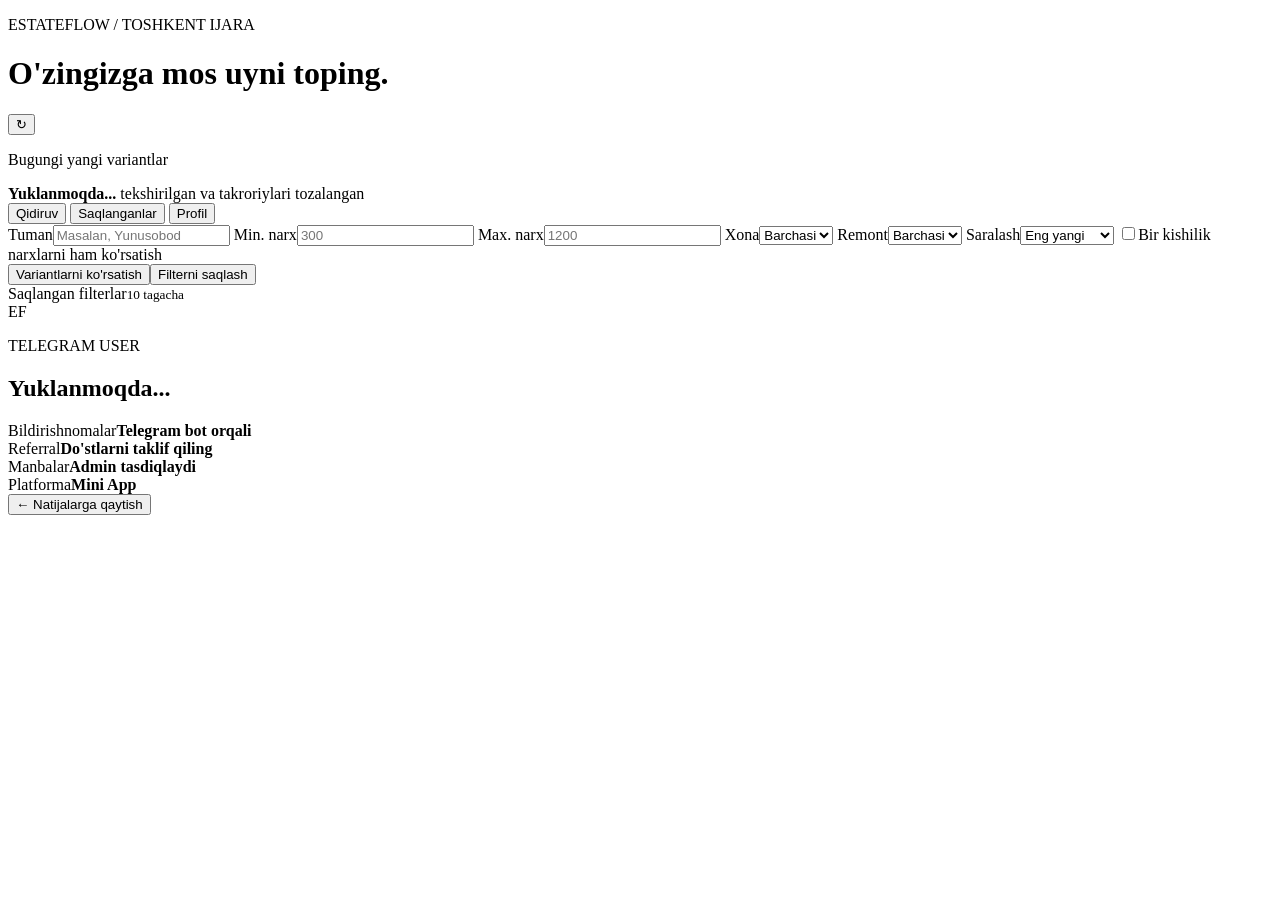
==== frontend/index.html @ 4fc34434 "release: ingestion production v1" ====
<!doctype html>
<html lang="uz">
  <head>
    <meta charset="UTF-8" />
    <meta name="viewport" content="width=device-width, initial-scale=1, viewport-fit=cover" />
    <meta name="theme-color" content="#f4f0e8" />
    <title>EstateFlow Mini App</title>
    <link rel="stylesheet" href="/styles.css" />
    <script src="https://telegram.org/js/telegram-web-app.js"></script>
  </head>
  <body>
    <main class="shell">
      <header class="topbar">
        <div>
          <p class="eyebrow">ESTATEFLOW / TOSHKENT IJARA</p>
          <h1>O'zingizga mos uyni toping.</h1>
        </div>
        <button class="icon-button" id="refresh-button" aria-label="Yangilash">&#8635;</button>
      </header>

      <section class="hero-card">
        <div>
          <p class="hero-kicker">Bugungi yangi variantlar</p>
          <strong id="result-count">Yuklanmoqda...</strong>
          <span>tekshirilgan va takroriylari tozalangan</span>
        </div>
        <div class="hero-orbit" aria-hidden="true"><i></i><i></i><i></i></div>
      </section>

      <nav class="tabs" aria-label="Bo'limlar">
        <button class="tab active" data-tab="search">Qidiruv</button>
        <button class="tab" data-tab="filters">Saqlanganlar</button>
        <button class="tab" data-tab="profile">Profil</button>
      </nav>

      <section id="search-view" class="view active-view">
        <form id="search-form" class="filter-panel">
          <label class="field wide"><span>Tuman</span><input name="district" placeholder="Masalan, Yunusobod" autocomplete="off" /></label>
          <label class="field"><span>Min. narx</span><input name="min_price" type="number" min="0" placeholder="300" /></label>
          <label class="field"><span>Max. narx</span><input name="max_price" type="number" min="0" placeholder="1200" /></label>
          <label class="field"><span>Xona</span><select name="rooms"><option value="">Barchasi</option><option value="1">1 xona</option><option value="2">2 xona</option><option value="3">3 xona</option><option value="4">4+ xona</option></select></label>
          <label class="field"><span>Remont</span><select name="renovation_level"><option value="">Barchasi</option><option value="good">Yaxshi</option><option value="euro">Euro</option><option value="luxury">Luxury</option></select></label>
          <label class="field wide"><span>Saralash</span><select name="sort"><option value="newest">Eng yangi</option><option value="cheapest">Arzonidan</option><option value="price_desc">Qimmatidan</option></select></label>
          <label class="check-field wide"><input name="include_per_person" type="checkbox" /><span>Bir kishilik narxlarni ham ko'rsatish</span></label>
          <div class="form-actions wide"><button class="primary-button" type="submit">Variantlarni ko'rsatish</button><button class="ghost-button" type="button" id="save-filter-button">Filterni saqlash</button></div>
        </form>
        <div id="message" class="message hidden" role="status"></div>
        <section id="results" class="results" aria-live="polite"></section>
      </section>

      <section id="filters-view" class="view hidden"><div class="section-heading"><span>Saqlangan filterlar</span><small>10 tagacha</small></div><div id="filters-list" class="stack-list"></div></section>

      <section id="profile-view" class="view hidden">
        <div class="profile-card"><div class="avatar" id="avatar">EF</div><div><p class="eyebrow">TELEGRAM USER</p><h2 id="profile-name">Yuklanmoqda...</h2><span id="profile-id"></span></div></div>
        <div class="info-grid"><div><span>Bildirishnomalar</span><strong>Telegram bot orqali</strong></div><div><span>Referral</span><strong>Do'stlarni taklif qiling</strong></div><div><span>Manbalar</span><strong>Admin tasdiqlaydi</strong></div><div><span>Platforma</span><strong>Mini App</strong></div></div>
      </section>

      <section id="detail-view" class="view hidden" aria-live="polite">
        <button class="back-button" id="detail-back-button" type="button">&#8592; Natijalarga qaytish</button>
        <div id="detail-content"></div>
      </section>
    </main>
    <dialog id="save-dialog"><form method="dialog" id="save-filter-form"><p class="eyebrow">YANGI FILTER</p><h2>Bu qidiruvni saqlang</h2><input name="name" required maxlength="64" placeholder="Masalan, Yunusobod 2 xona" /><div class="dialog-actions"><button value="cancel" class="ghost-button">Bekor qilish</button><button value="save" class="primary-button">Saqlash</button></div></form></dialog>
    <script src="/app.js" type="module"></script>
  </body>
</html>
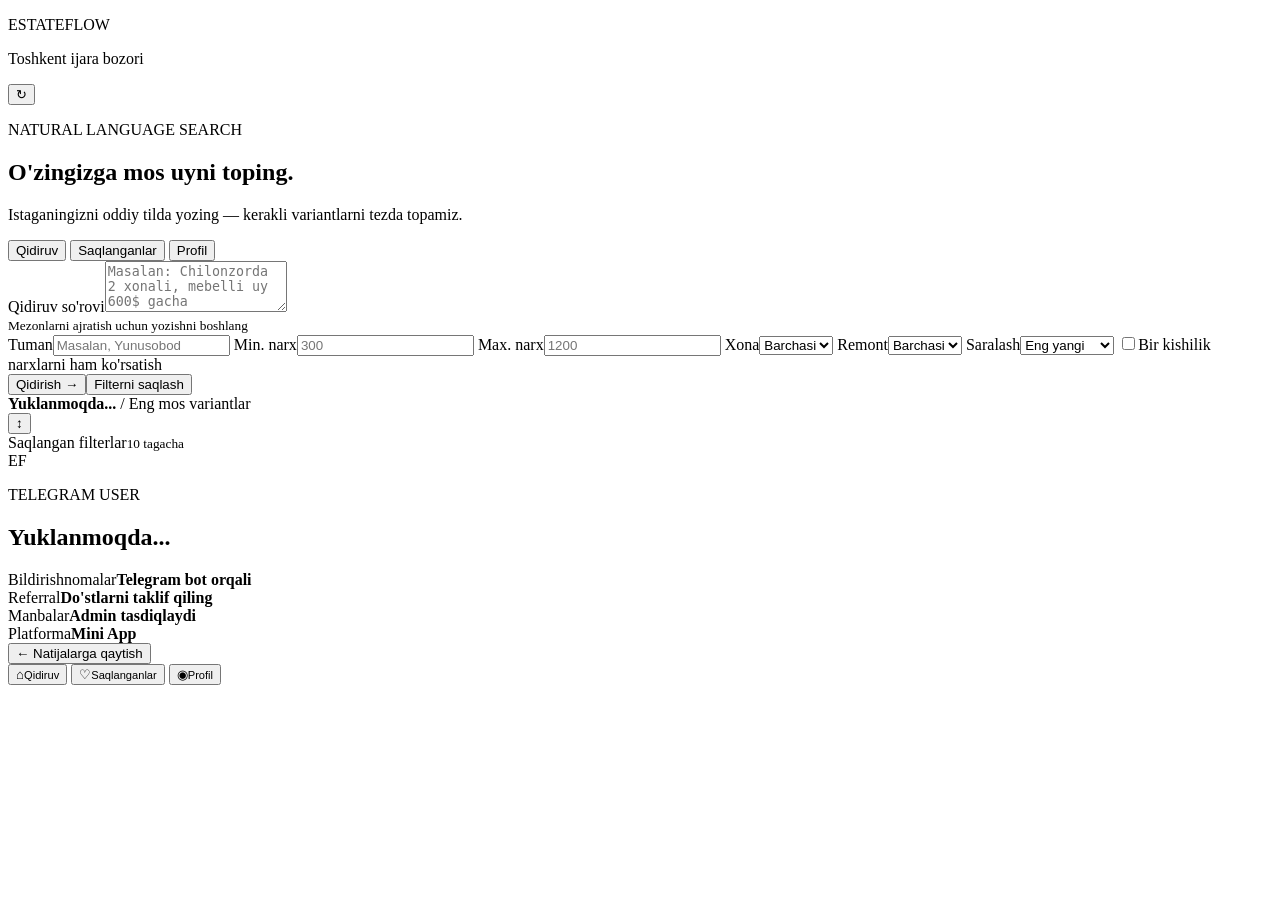
==== commit da291ed2: "feat: redesign mini app for production search" ====
--- a/frontend/index.html
+++ b/frontend/index.html
@@ -3,7 +3,7 @@
   <head>
     <meta charset="UTF-8" />
     <meta name="viewport" content="width=device-width, initial-scale=1, viewport-fit=cover" />
-    <meta name="theme-color" content="#f4f0e8" />
+    <meta name="theme-color" content="#0d1724" />
     <title>EstateFlow Mini App</title>
     <link rel="stylesheet" href="/styles.css" />
     <script src="https://telegram.org/js/telegram-web-app.js"></script>
@@ -11,20 +11,14 @@
   <body>
     <main class="shell">
       <header class="topbar">
-        <div>
-          <p class="eyebrow">ESTATEFLOW / TOSHKENT IJARA</p>
-          <h1>O'zingizga mos uyni toping.</h1>
-        </div>
+        <div class="brand-mark"><span class="brand-dot"></span><div><p class="eyebrow">ESTATEFLOW</p><p class="brand-subtitle">Toshkent ijara bozori</p></div></div>
         <button class="icon-button" id="refresh-button" aria-label="Yangilash">&#8635;</button>
       </header>
 
-      <section class="hero-card">
-        <div>
-          <p class="hero-kicker">Bugungi yangi variantlar</p>
-          <strong id="result-count">Yuklanmoqda...</strong>
-          <span>tekshirilgan va takroriylari tozalangan</span>
-        </div>
-        <div class="hero-orbit" aria-hidden="true"><i></i><i></i><i></i></div>
+      <section class="intro">
+        <p class="eyebrow">NATURAL LANGUAGE SEARCH</p>
+        <h1>O'zingizga mos uyni toping.</h1>
+        <p class="intro-copy">Istaganingizni oddiy tilda yozing — kerakli variantlarni tezda topamiz.</p>
       </section>
 
       <nav class="tabs" aria-label="Bo'limlar">
@@ -35,6 +29,8 @@
 
       <section id="search-view" class="view active-view">
         <form id="search-form" class="filter-panel">
+          <label class="nlp-field wide"><span>Qidiruv so'rovi</span><textarea id="nlp-query" name="nlp_query" rows="3" maxlength="140" placeholder="Masalan: Chilonzorda 2 xonali, mebelli uy 600$ gacha"></textarea></label>
+          <div class="nlp-tags wide" aria-live="polite"><small id="nlp-status">Mezonlarni ajratish uchun yozishni boshlang</small><div id="nlp-tags-list" class="nlp-tags-list"></div></div>
           <label class="field wide"><span>Tuman</span><input name="district" placeholder="Masalan, Yunusobod" autocomplete="off" /></label>
           <label class="field"><span>Min. narx</span><input name="min_price" type="number" min="0" placeholder="300" /></label>
           <label class="field"><span>Max. narx</span><input name="max_price" type="number" min="0" placeholder="1200" /></label>
@@ -42,9 +38,10 @@
           <label class="field"><span>Remont</span><select name="renovation_level"><option value="">Barchasi</option><option value="good">Yaxshi</option><option value="euro">Euro</option><option value="luxury">Luxury</option></select></label>
           <label class="field wide"><span>Saralash</span><select name="sort"><option value="newest">Eng yangi</option><option value="cheapest">Arzonidan</option><option value="price_desc">Qimmatidan</option></select></label>
           <label class="check-field wide"><input name="include_per_person" type="checkbox" /><span>Bir kishilik narxlarni ham ko'rsatish</span></label>
-          <div class="form-actions wide"><button class="primary-button" type="submit">Variantlarni ko'rsatish</button><button class="ghost-button" type="button" id="save-filter-button">Filterni saqlash</button></div>
+          <div class="form-actions wide"><button class="primary-button" type="submit">Qidirish <span aria-hidden="true">&#8594;</span></button><button class="ghost-button" type="button" id="save-filter-button">Filterni saqlash</button></div>
         </form>
         <div id="message" class="message hidden" role="status"></div>
+        <div class="results-heading"><div><strong id="result-count">Yuklanmoqda...</strong><span> / Eng mos variantlar</span></div><button class="sort-button" type="button" aria-label="Saralash">&#8597;</button></div>
         <section id="results" class="results" aria-live="polite"></section>
       </section>
 
@@ -60,6 +57,11 @@
         <div id="detail-content"></div>
       </section>
     </main>
+    <nav class="bottom-nav" aria-label="Asosiy navigatsiya">
+      <button class="tab active" data-tab="search"><span aria-hidden="true">⌂</span><small>Qidiruv</small></button>
+      <button class="tab" data-tab="filters"><span aria-hidden="true">♡</span><small>Saqlanganlar</small></button>
+      <button class="tab" data-tab="profile"><span aria-hidden="true">◉</span><small>Profil</small></button>
+    </nav>
     <dialog id="save-dialog"><form method="dialog" id="save-filter-form"><p class="eyebrow">YANGI FILTER</p><h2>Bu qidiruvni saqlang</h2><input name="name" required maxlength="64" placeholder="Masalan, Yunusobod 2 xona" /><div class="dialog-actions"><button value="cancel" class="ghost-button">Bekor qilish</button><button value="save" class="primary-button">Saqlash</button></div></form></dialog>
     <script src="/app.js" type="module"></script>
   </body>
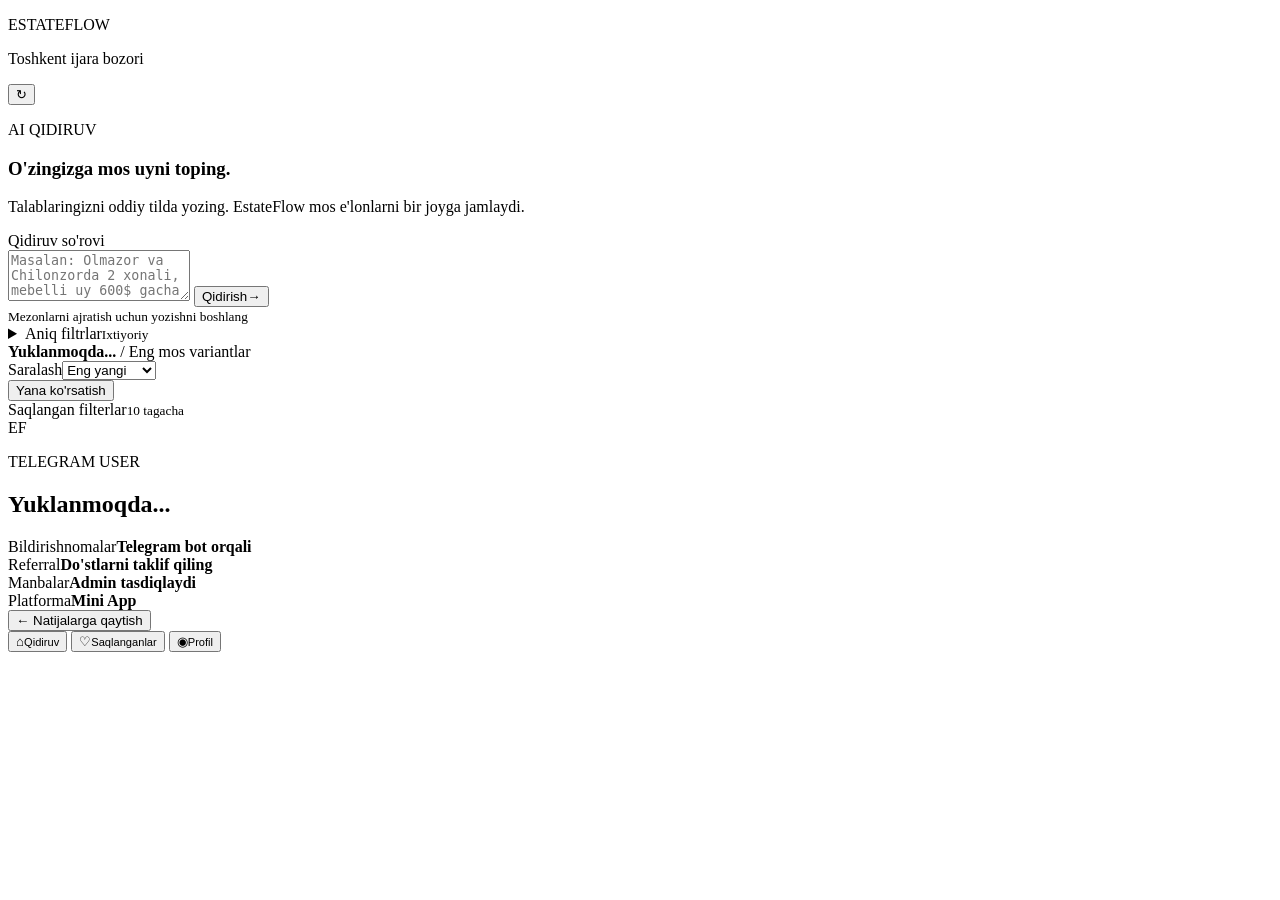
==== commit c53c50f1: "feat: finish mini app and isolate production API" ====
--- a/frontend/index.html
+++ b/frontend/index.html
@@ -14,35 +14,39 @@
         <div class="brand-mark"><span class="brand-dot"></span><div><p class="eyebrow">ESTATEFLOW</p><p class="brand-subtitle">Toshkent ijara bozori</p></div></div>
         <button class="icon-button" id="refresh-button" aria-label="Yangilash">&#8635;</button>
       </header>
-
-      <section class="intro">
-        <p class="eyebrow">NATURAL LANGUAGE SEARCH</p>
-        <h1>O'zingizga mos uyni toping.</h1>
-        <p class="intro-copy">Istaganingizni oddiy tilda yozing — kerakli variantlarni tezda topamiz.</p>
-      </section>
-
-      <nav class="tabs" aria-label="Bo'limlar">
-        <button class="tab active" data-tab="search">Qidiruv</button>
-        <button class="tab" data-tab="filters">Saqlanganlar</button>
-        <button class="tab" data-tab="profile">Profil</button>
-      </nav>
+      <div id="message" class="message hidden" role="status"></div>
 
       <section id="search-view" class="view active-view">
-        <form id="search-form" class="filter-panel">
-          <label class="nlp-field wide"><span>Qidiruv so'rovi</span><textarea id="nlp-query" name="nlp_query" rows="3" maxlength="140" placeholder="Masalan: Chilonzorda 2 xonali, mebelli uy 600$ gacha"></textarea></label>
-          <div class="nlp-tags wide" aria-live="polite"><small id="nlp-status">Mezonlarni ajratish uchun yozishni boshlang</small><div id="nlp-tags-list" class="nlp-tags-list"></div></div>
-          <label class="field wide"><span>Tuman</span><input name="district" placeholder="Masalan, Yunusobod" autocomplete="off" /></label>
-          <label class="field"><span>Min. narx</span><input name="min_price" type="number" min="0" placeholder="300" /></label>
-          <label class="field"><span>Max. narx</span><input name="max_price" type="number" min="0" placeholder="1200" /></label>
-          <label class="field"><span>Xona</span><select name="rooms"><option value="">Barchasi</option><option value="1">1 xona</option><option value="2">2 xona</option><option value="3">3 xona</option><option value="4">4+ xona</option></select></label>
-          <label class="field"><span>Remont</span><select name="renovation_level"><option value="">Barchasi</option><option value="good">Yaxshi</option><option value="euro">Euro</option><option value="luxury">Luxury</option></select></label>
-          <label class="field wide"><span>Saralash</span><select name="sort"><option value="newest">Eng yangi</option><option value="cheapest">Arzonidan</option><option value="price_desc">Qimmatidan</option></select></label>
-          <label class="check-field wide"><input name="include_per_person" type="checkbox" /><span>Bir kishilik narxlarni ham ko'rsatish</span></label>
-          <div class="form-actions wide"><button class="primary-button" type="submit">Qidirish <span aria-hidden="true">&#8594;</span></button><button class="ghost-button" type="button" id="save-filter-button">Filterni saqlash</button></div>
+        <section class="intro">
+          <p class="eyebrow">AI QIDIRUV</p>
+          <h1>O'zingizga mos uyni toping.</h1>
+          <p class="intro-copy">Talablaringizni oddiy tilda yozing. EstateFlow mos e'lonlarni bir joyga jamlaydi.</p>
+        </section>
+
+        <form id="search-form" class="search-panel">
+          <label class="sr-only" for="nlp-query">Qidiruv so'rovi</label>
+          <div class="search-composer">
+            <textarea id="nlp-query" name="nlp_query" rows="3" maxlength="140" placeholder="Masalan: Olmazor va Chilonzorda 2 xonali, mebelli uy 600$ gacha"></textarea>
+            <button class="primary-button search-button" id="search-button" type="submit"><span id="search-button-label">Qidirish</span><span aria-hidden="true">&#8594;</span></button>
+          </div>
+          <div class="nlp-tags" aria-live="polite"><small id="nlp-status">Mezonlarni ajratish uchun yozishni boshlang</small><div id="nlp-tags-list" class="nlp-tags-list"></div></div>
+
+          <details class="advanced-filters">
+            <summary><span>Aniq filtrlar</span><small>Ixtiyoriy</small></summary>
+            <div class="filter-grid">
+              <label class="field wide"><span>Tumanlar</span><input name="districts_input" placeholder="Masalan, Olmazor, Chilonzor" autocomplete="off" /></label>
+              <label class="field"><span>Min. narx</span><input name="min_price" type="number" min="0" inputmode="numeric" placeholder="300" /></label>
+              <label class="field"><span>Max. narx</span><input name="max_price" type="number" min="0" inputmode="numeric" placeholder="1200" /></label>
+              <label class="field"><span>Xona</span><select name="rooms"><option value="">Barchasi</option><option value="1">1 xona</option><option value="2">2 xona</option><option value="3">3 xona</option><option value="4">4 xona</option></select></label>
+              <label class="field"><span>Remont</span><select name="renovation_level"><option value="">Barchasi</option><option value="none">Remontsız</option><option value="basic">Oddiy</option><option value="good">Yaxshi</option><option value="euro">Yevro</option><option value="luxury">Lyuks</option></select></label>
+              <label class="check-field wide"><input name="include_per_person" type="checkbox" /><span>Bir kishilik narxlarni ham ko'rsatish</span></label>
+              <button class="ghost-button wide" type="button" id="save-filter-button">Joriy filtrni saqlash</button>
+            </div>
+          </details>
         </form>
-        <div id="message" class="message hidden" role="status"></div>
-        <div class="results-heading"><div><strong id="result-count">Yuklanmoqda...</strong><span> / Eng mos variantlar</span></div><button class="sort-button" type="button" aria-label="Saralash">&#8597;</button></div>
+        <div class="results-heading"><div><strong id="result-count">Yuklanmoqda...</strong><span> / Eng mos variantlar</span></div><label class="sort-control"><span class="sr-only">Saralash</span><select id="sort-select" name="sort" form="search-form"><option value="newest">Eng yangi</option><option value="cheapest">Arzonidan</option><option value="price_desc">Qimmatidan</option></select></label></div>
         <section id="results" class="results" aria-live="polite"></section>
+        <button class="ghost-button load-more hidden" id="load-more-button" type="button">Yana ko'rsatish</button>
       </section>
 
       <section id="filters-view" class="view hidden"><div class="section-heading"><span>Saqlangan filterlar</span><small>10 tagacha</small></div><div id="filters-list" class="stack-list"></div></section>
@@ -58,11 +62,11 @@
       </section>
     </main>
     <nav class="bottom-nav" aria-label="Asosiy navigatsiya">
-      <button class="tab active" data-tab="search"><span aria-hidden="true">⌂</span><small>Qidiruv</small></button>
-      <button class="tab" data-tab="filters"><span aria-hidden="true">♡</span><small>Saqlanganlar</small></button>
-      <button class="tab" data-tab="profile"><span aria-hidden="true">◉</span><small>Profil</small></button>
+      <button class="tab active" data-tab="search"><span class="nav-icon" aria-hidden="true">⌂</span><small>Qidiruv</small></button>
+      <button class="tab" data-tab="filters"><span class="nav-icon" aria-hidden="true">♡</span><small>Saqlanganlar</small></button>
+      <button class="tab" data-tab="profile"><span class="nav-icon" aria-hidden="true">◉</span><small>Profil</small></button>
     </nav>
-    <dialog id="save-dialog"><form method="dialog" id="save-filter-form"><p class="eyebrow">YANGI FILTER</p><h2>Bu qidiruvni saqlang</h2><input name="name" required maxlength="64" placeholder="Masalan, Yunusobod 2 xona" /><div class="dialog-actions"><button value="cancel" class="ghost-button">Bekor qilish</button><button value="save" class="primary-button">Saqlash</button></div></form></dialog>
+    <dialog id="save-dialog"><form id="save-filter-form"><p class="eyebrow">YANGI FILTER</p><h2>Bu qidiruvni saqlang</h2><p class="dialog-copy">Keyinroq bir bosishda shu mezonlar bo'yicha qidiring.</p><input name="name" required maxlength="64" autocomplete="off" placeholder="Masalan, Chilonzor 2 xona" /><div class="dialog-actions"><button type="button" id="save-dialog-cancel" class="ghost-button">Bekor qilish</button><button type="submit" class="primary-button">Saqlash</button></div></form></dialog>
     <script src="/app.js" type="module"></script>
   </body>
 </html>
